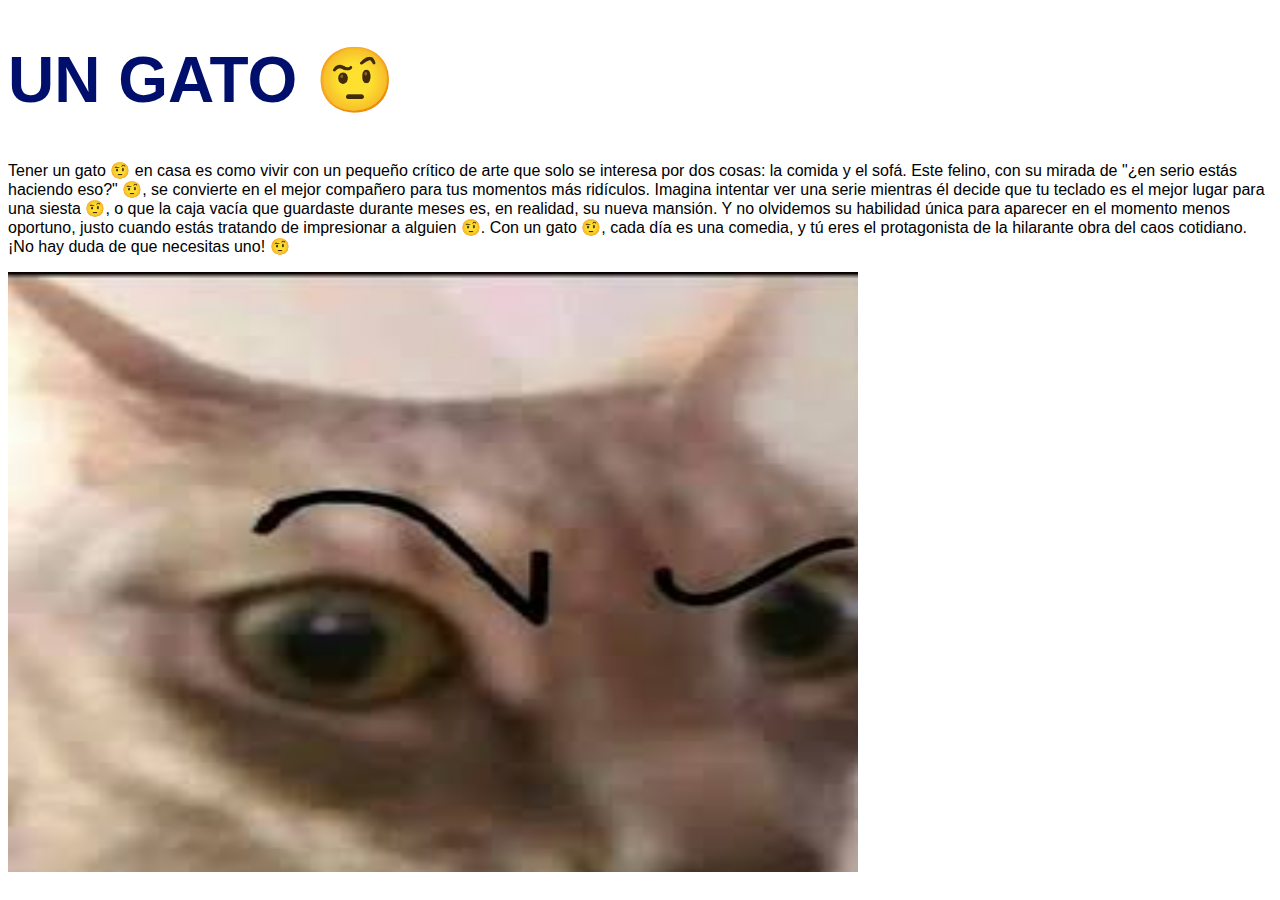
==== indexx.html @ 17f2ea10 "primer commit" ====
<!DOCTYPE html>
<html lang="en">

<head>
    <meta charset="UTF-8">
    <meta name="viewport" content="width=device-width, initial-scale=1.0">
    <title>Document</title>
    <link rel="styleheet" href="inicio.css" />
    <h1>Un gato 🤨</h1>
    <Style>
        h1 {
            color: #000f6c;
            font-size: 4rem;
            text-transform: uppercase;
            font-family: 'Lucida Sans', 'Lucida Sans Regular', 'Lucida Grande', 'Lucida Sans Unicode', Geneva, Verdana, sans-serif;
        }

        p {
            font-family: 'Lucida Sans', 'Lucida Sans Regular', 'Lucida Grande', 'Lucida Sans Unicode', Geneva, Verdana, sans-serif
        }
        img{ 
            width: 850px;
            height: 600px;
        }
      
    </Style>
</head>

<body>
    <p>
        Tener un gato 🤨 en casa es como vivir con un pequeño crítico de arte que solo se interesa por dos cosas: la
        comida y el sofá. Este felino, con su mirada de "¿en serio estás haciendo eso?" 🤨, se convierte en el mejor
        compañero para tus momentos más ridículos. Imagina intentar ver una serie mientras él decide que tu teclado es
        el mejor lugar para una siesta 🤨, o que la caja vacía que guardaste durante meses es, en realidad, su nueva
        mansión. Y no olvidemos su habilidad única para aparecer en el momento menos oportuno, justo cuando estás
        tratando de impresionar a alguien 🤨. Con un gato 🤨, cada día es una comedia, y tú eres el protagonista de la
        hilarante obra del caos cotidiano. ¡No hay duda de que necesitas uno! 🤨
    </p>
    <img src="img/images.jpg" >


</body>

</html>
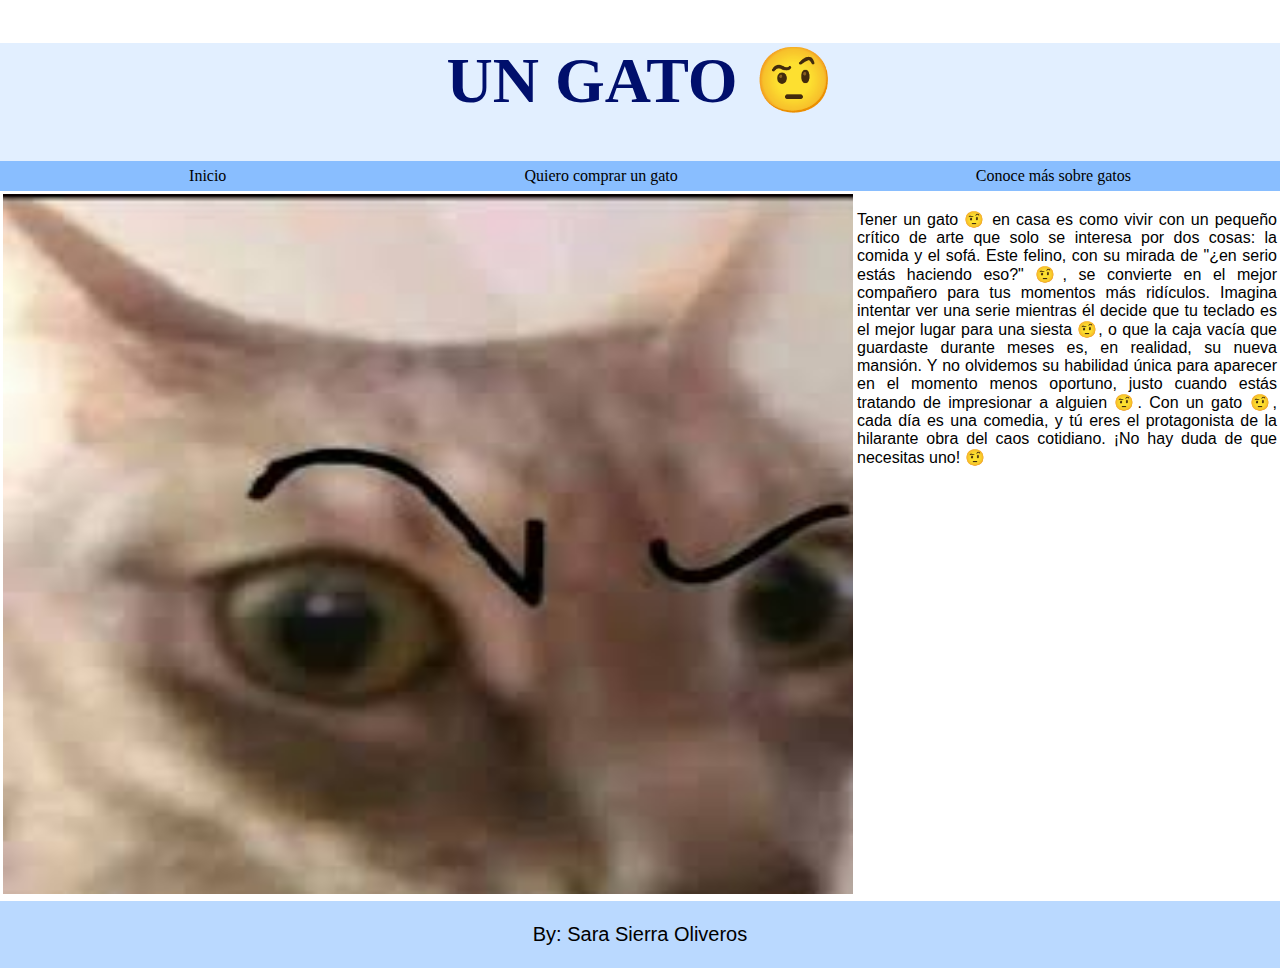
==== commit eefa48bb: "cambio de estilos y añadir css" ====
--- a/indexx.html
+++ b/indexx.html
@@ -1,18 +1,29 @@
 <!DOCTYPE html>
-<html lang="en">
-
+<html lang="es">
+<header>
+    <h1>Un gato 🤨</h1>
+    <nav>
+        <ul>
+            <li><a href="https://youtu.be/y2vQFi77HNA?si=yZrCDaLTEpcRH2-b">Inicio</a></li>
+            <li><a href="https://www.babycats.com.co/">Quiero comprar un gato</a></li>
+            <li><a href="https://humanidades.com/gato/">Conoce más sobre gatos</a></li>
+        </ul>
+    </nav>
+</header>
+   
 <head>
     <meta charset="UTF-8">
     <meta name="viewport" content="width=device-width, initial-scale=1.0">
-    <title>Document</title>
-    <link rel="styleheet" href="inicio.css" />
-    <h1>Un gato 🤨</h1>
+    <title>Un gato 🤨</title>
+
+<link rel="stylesheet" href="styles/gato.css" />
+    
     <Style>
         h1 {
             color: #000f6c;
             font-size: 4rem;
             text-transform: uppercase;
-            font-family: 'Lucida Sans', 'Lucida Sans Regular', 'Lucida Grande', 'Lucida Sans Unicode', Geneva, Verdana, sans-serif;
+            font-family: 'Lucida Sans';
         }
 
         p {
@@ -20,25 +31,45 @@
         }
         img{ 
             width: 850px;
-            height: 600px;
+            height: 700px;
         }
+
+        header{
+            background-color: #e2efff ;
+            text-align: center;
+            
+        }
+
+       
       
     </Style>
-</head>
+    
 
-<body>
-    <p>
-        Tener un gato 🤨 en casa es como vivir con un pequeño crítico de arte que solo se interesa por dos cosas: la
-        comida y el sofá. Este felino, con su mirada de "¿en serio estás haciendo eso?" 🤨, se convierte en el mejor
-        compañero para tus momentos más ridículos. Imagina intentar ver una serie mientras él decide que tu teclado es
-        el mejor lugar para una siesta 🤨, o que la caja vacía que guardaste durante meses es, en realidad, su nueva
-        mansión. Y no olvidemos su habilidad única para aparecer en el momento menos oportuno, justo cuando estás
-        tratando de impresionar a alguien 🤨. Con un gato 🤨, cada día es una comedia, y tú eres el protagonista de la
-        hilarante obra del caos cotidiano. ¡No hay duda de que necesitas uno! 🤨
-    </p>
-    <img src="img/images.jpg" >
-
-
-</body>
+    <body>
+        <table style="width: 100%; height: 100%;">
+            <tr>
+                <td style="width: 50%; vertical-align: top;">
+                    <div class="image-container">
+                        <img src="img/images.jpg" alt="Gato" />
+                        
+                    </div>
+                </td>
+                <td style="width: 100%; vertical-align: top;">
+                    <p style="text-align: justify;">
+                        Tener un gato 🤨 en casa es como vivir con un pequeño crítico de arte que solo se interesa por dos cosas: la
+                        comida y el sofá. Este felino, con su mirada de "¿en serio estás haciendo eso?" 🤨, se convierte en el mejor
+                        compañero para tus momentos más ridículos. Imagina intentar ver una serie mientras él decide que tu teclado es
+                        el mejor lugar para una siesta 🤨, o que la caja vacía que guardaste durante meses es, en realidad, su nueva
+                        mansión. Y no olvidemos su habilidad única para aparecer en el momento menos oportuno, justo cuando estás
+                        tratando de impresionar a alguien 🤨. Con un gato 🤨, cada día es una comedia, y tú eres el protagonista de la
+                        hilarante obra del caos cotidiano. ¡No hay duda de que necesitas uno! 🤨
+                    </p>
+                </td>
+            </tr>
+        </table>
+        <footer>
+            <p>By: Sara Sierra Oliveros</p>
+        </footer>
+    </body>
 
 </html>--- a/styles/gato.css
+++ b/styles/gato.css
@@ -0,0 +1,64 @@
+ul {
+    display: grid;
+    grid-template-columns: auto auto auto;
+    grid-template-rows: 30px;
+    font-family: 'Lucida Sans';
+    background-color: #89beff;
+    margin: 0; /* Elimina el margen por defecto */
+}
+
+li {
+    display: grid;
+    justify-content: center;
+    align-items: center;
+}
+
+a {
+    text-decoration: none;
+    color: black; 
+    padding: 5px 5px; 
+    display: block; /* Hace que el área del enlace sea un bloque completo */
+    transition: background-color 0.3s;
+}
+
+li:hover a {
+    background-color:#d985f4 ; /* Color de fondo al pasar el cursor */
+    color: black;
+}
+
+  header {
+    background-color: #e3e3e3 ;
+    
+  }
+    
+  footer {
+    display: flex;
+    justify-content: center;
+    align-items: center;
+    background-color: #bad9ff ;
+    color: rgb(0, 0, 0);
+    font-family: 'Lucida Sans';
+    font-size: 20px;
+    padding: 2px;
+}
+
+h1 {
+    color: #000f6c;
+    font-size: 4rem;
+    text-transform: uppercase;
+    font-family: 'Lucida Sans';
+    
+}
+
+body {
+    margin: 0;
+    font-family: Arial, sans-serif;
+}
+
+.image-container {
+    position: relative;
+    overflow: hidden;
+}
+
+
+
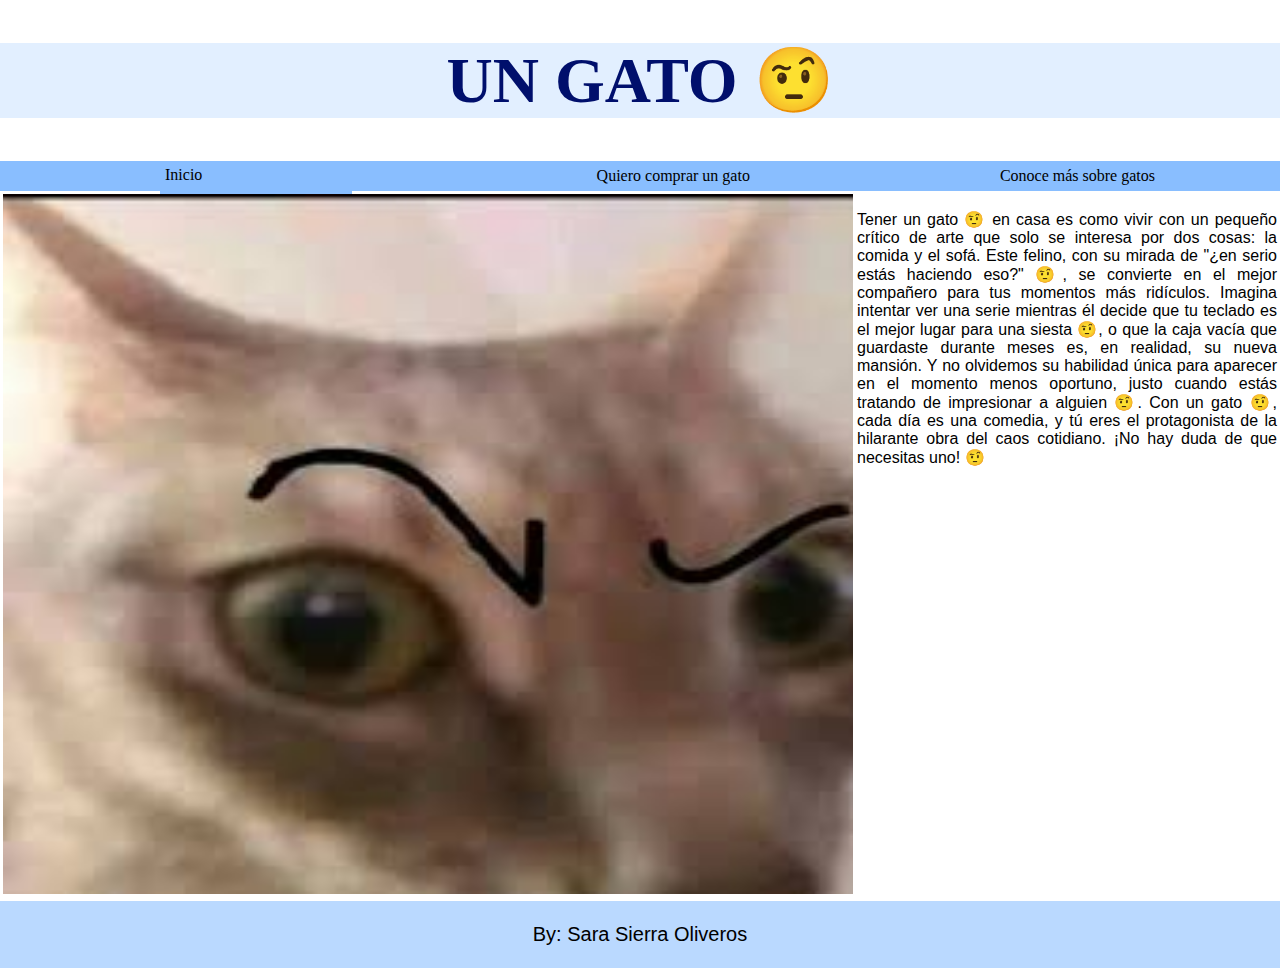
==== commit a8eb2ca1: "añadiendo calculadora" ====
--- a/indexx.html
+++ b/indexx.html
@@ -2,13 +2,6 @@
 <html lang="es">
 <header>
     <h1>Un gato 🤨</h1>
-    <nav>
-        <ul>
-            <li><a href="https://youtu.be/y2vQFi77HNA?si=yZrCDaLTEpcRH2-b">Inicio</a></li>
-            <li><a href="https://www.babycats.com.co/">Quiero comprar un gato</a></li>
-            <li><a href="https://humanidades.com/gato/">Conoce más sobre gatos</a></li>
-        </ul>
-    </nav>
 </header>
    
 <head>
@@ -16,36 +9,40 @@
     <meta name="viewport" content="width=device-width, initial-scale=1.0">
     <title>Un gato 🤨</title>
 
-<link rel="stylesheet" href="styles/gato.css" />
+    <link rel="stylesheet" href="styles/gato.css" />
     
-    <Style>
-        h1 {
-            color: #000f6c;
-            font-size: 4rem;
-            text-transform: uppercase;
-            font-family: 'Lucida Sans';
-        }
-
-        p {
-            font-family: 'Lucida Sans', 'Lucida Sans Regular', 'Lucida Grande', 'Lucida Sans Unicode', Geneva, Verdana, sans-serif
-        }
-        img{ 
-            width: 850px;
-            height: 700px;
-        }
-
-        header{
-            background-color: #e2efff ;
-            text-align: center;
-            
-        }
-
-       
-      
-    </Style>
     
+    <!let a = 26;
+    let Nombre = "Oliver_Sykes";
+    let Edad = 3;
+    let esGato = true;
+    let b = 10;
+    console.log ("\nNombre: ", Nombre);
+    console.log ("\nEdad: ", Edad);
+    console.log ("\n ¿Es un gato?: ", esGato);
 
     <body>
+
+        <ul class = "nav">
+            <li><a href="">Inicio</a>
+                <ul>
+                    <li><a href="">submenu1</a></li>
+                    <li><a href="">submenu2</a></li> 
+                </ul>
+            </li>
+               
+            
+
+            <li><a href="https://www.babycats.com.co/">Quiero comprar un gato</a></li>
+            <li><a href="https://humanidades.com/gato/">Conoce más sobre gatos</a></li>
+        </ul>
+
+        <script>
+
+         
+
+        </script>
+
         <table style="width: 100%; height: 100%;">
             <tr>
                 <td style="width: 50%; vertical-align: top;">
@@ -72,4 +69,7 @@
         </footer>
     </body>
 
+
+</head>
+    
 </html>--- a/styles/gato.css
+++ b/styles/gato.css
@@ -60,5 +60,22 @@
     overflow: hidden;
 }
 
+p {
+    font-family: 'Lucida Sans', 'Lucida Sans Regular', 'Lucida Grande', 'Lucida Sans Unicode', Geneva, Verdana, sans-serif
+}
+
+img{ 
+    width: 850px;
+    height: 700px;
+}
+
+header{
+    background-color: #e2efff ;
+    text-align: center;
+    
+}
 
 
+
+
+
